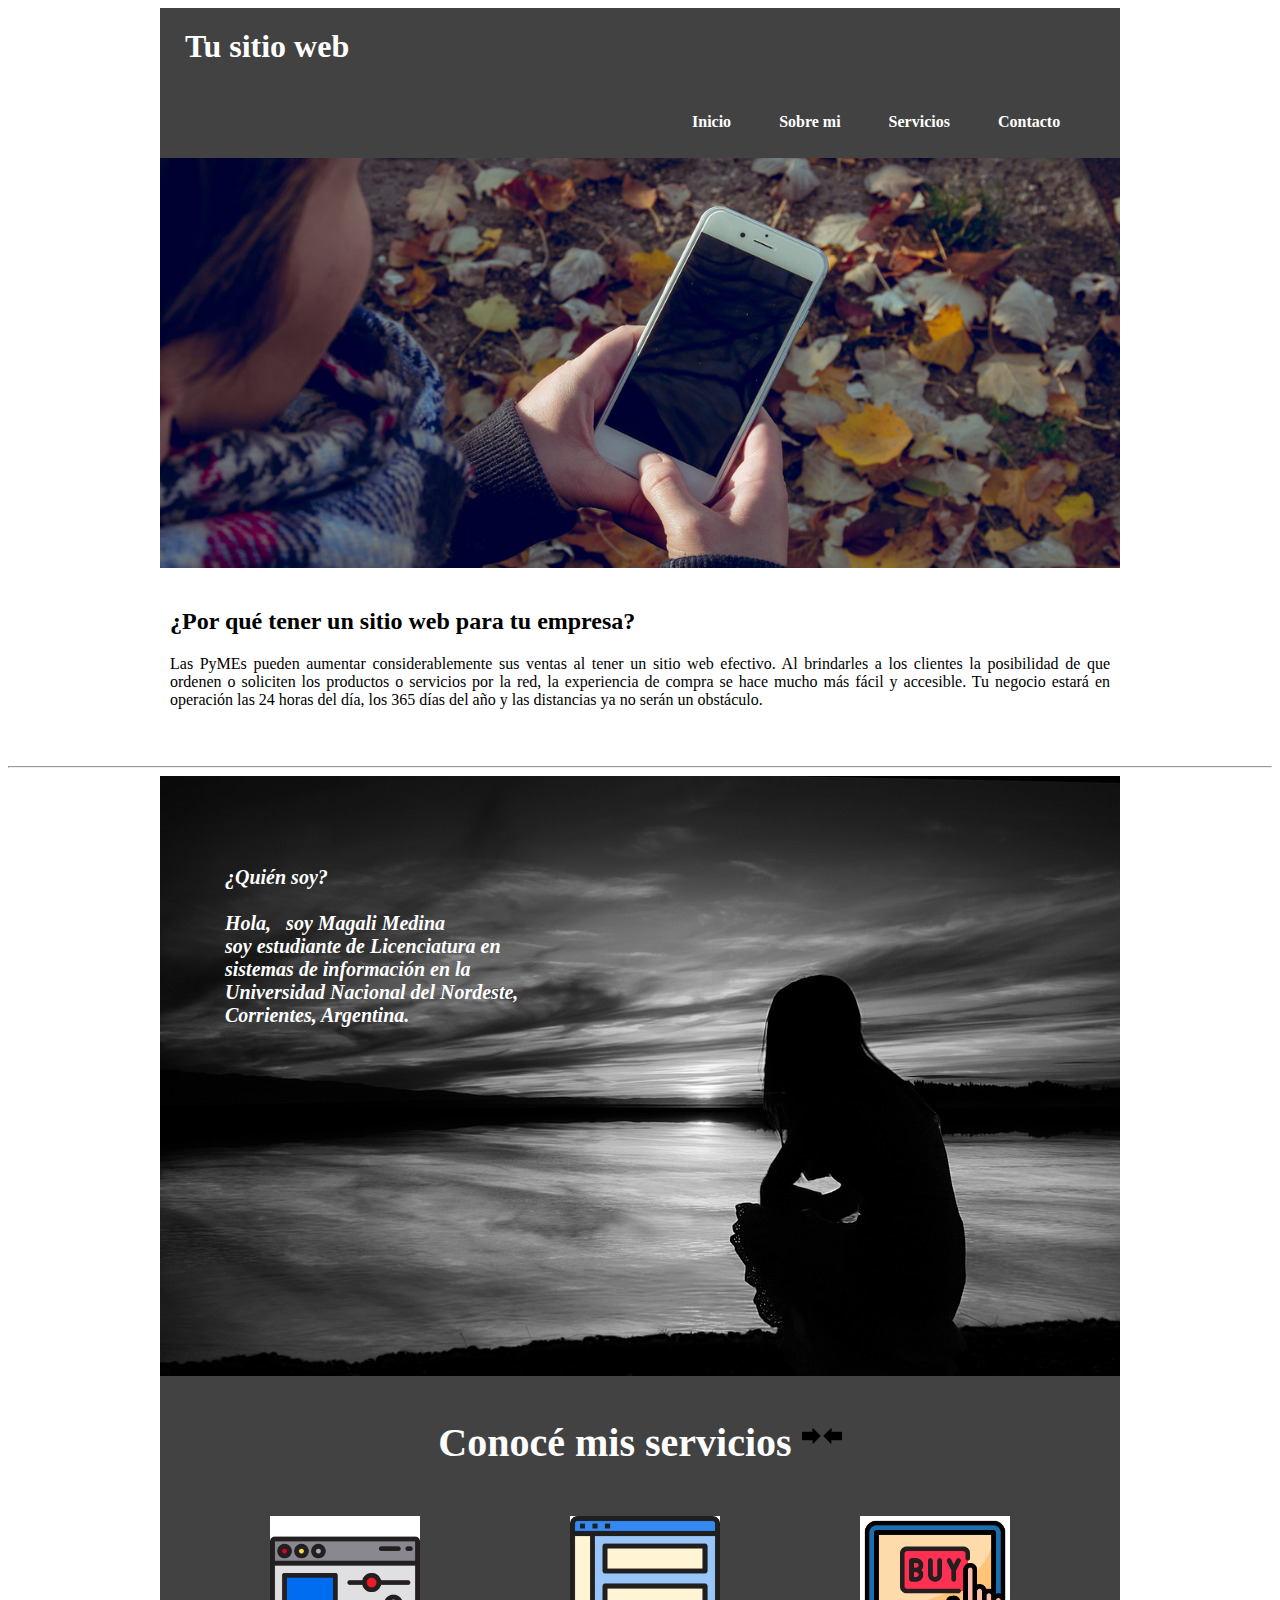
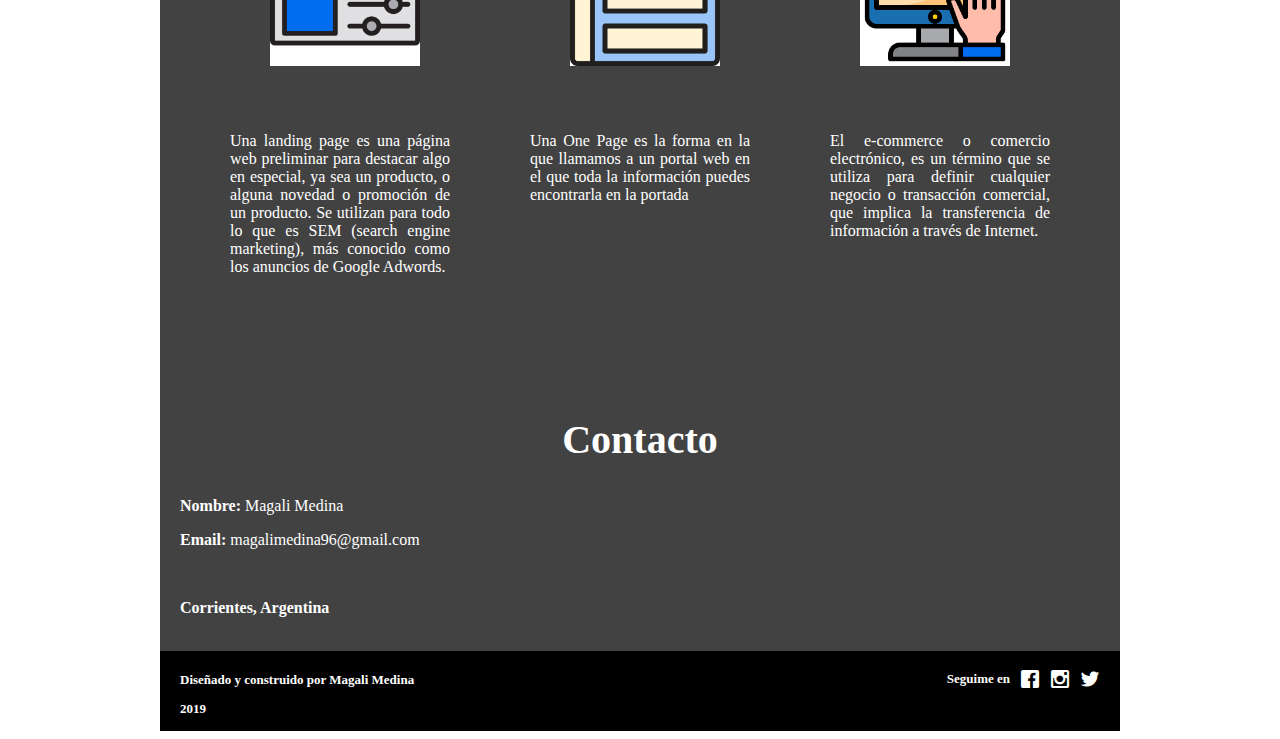
==== index.html @ 82c1fc78 "Primera version del sitio" ====
<!DOCTYPE html>
<html lang="en">
<head>
    <meta charset="UTF-8">
    <meta name="viewport" content="width=device-width, initial-scale=1.0">
    <meta http-equiv="X-UA-Compatible" content="ie=edge">
    <title>Tu sitio web</title>
    <link rel="stylesheet" href="estilos.css">
    <link rel="stylesheet" href="fonts/iconos.css">
    <meta name="viewport" content="width-device-width, initial-scale-1">
    <!--<script type="text/javascript">
        //var mensaje = alert('Complete los campos, por favor')
        var nombre = prompt("Introduzca su nombre:","")
        var pais = prompt("Introduzca su pais:","")
        var edad = prompt("Introduzca su edad:","")          
        var email = prompt('Ingrese su email:')   
        var tel = prompt("Ingrese su telefono:")
        //var info = confirm('¿Desea recibir un email con información?')    
    </script> -->
</head>
<body>
    
    <header>
        <div id="marca">
            <h1>Tu sitio web</h1>
        </div>
       <!--  <div id="bienvenida">
            <script>
                document.write("<p>Bienvenid@, " + nombre + "</p>");
            </script>
        </div>-->
             
        <nav id="botonera">
            <ul>
                <li><a href="#inicio">Inicio</a></li>
                <li><a href="#acerca_de">Sobre mi</a></li>
                <li><a href="#servicios">Servicios</a></li>
                <li><a href="#contacto">Contacto</a></li>
            </ul>
        </nav>
       <!-- <div id="juego">
            <p><a href="#" onclick="juego()">jugar</a></p>
        </div> -->
    </header>

    <section id="inicio">
        <article id="fondo"></article>
        <article id="caja2">
            <h2>¿Por qué tener un sitio web para tu empresa?</h2>
            <p>Las PyMEs pueden aumentar considerablemente sus ventas al tener un sitio web efectivo.  Al brindarles a los clientes la posibilidad de que ordenen o soliciten los productos o servicios por la red, la experiencia de compra se hace mucho más fácil y accesible. Tu negocio estará en operación las 24 horas del día, los 365 días del año y las distancias ya no serán un obstáculo. </p>
        </article>
    </section>
    <hr>

    <section id="acerca_de">        
        <article id="sobre_mi">
            <pre>
¿Quién soy?

Hola,   soy Magali Medina
soy estudiante de Licenciatura en 
sistemas de información en la
Universidad Nacional del Nordeste,
Corrientes, Argentina.
            </pre>
        </article>
        <!-- <div id="foto"></div> -->
    </section>

    <section id="servicios">
        <h1>Conocé mis servicios <a href="bootstrap/index.html" target="new"><img src="imagenes/iconos/aqui.png" alt="Aquí" /></a></h1>
            <div id="fotoLanding"></div>
            <div id="fotoOne"></div>
            <div id="fotoEcommerce"></div>
            <article id="landingPage">
                <p>Una landing page es una página web preliminar para destacar algo en especial, ya sea un producto, o alguna novedad o promoción de un producto. Se utilizan para todo lo que es SEM (search engine marketing), más conocido como los anuncios de Google Adwords.</p>
            </article>

            <article id="onePage">
                <p>Una One Page es la forma en la que llamamos a un portal web en el que toda la información puedes encontrarla en la portada</p>
            </article>

            <article id="ecommerce">
                <p>El e-commerce o comercio electrónico, es un término que se utiliza para definir cualquier negocio o transacción comercial, que implica la transferencia de información a través de Internet.</p>
            </article>
                    
    </section>

    <section id="contacto">
        <!--<p>Nombre: <script>document.write(nombre)</script></p>
        <script>
            document.write("<p>Pais: " + pais + "</p>");
            document.write("<p>Edad: " + edad +"</p>");
            document.write("<p>Telefono: " + tel +"</p>");
            document.write("<p>Email: " + email + "</p>");
            </script>  -->
            <h1>Contacto</h1>
            <br>
            <p><strong>Nombre:</strong> Magali Medina</p>
            <p><strong>Email:</strong> magalimedina96@gmail.com</p>
            <br>
            <p><strong>Corrientes, Argentina</strong></p>
            <br>
    </section>

    <footer>
        <div id="datos">
            <p>Diseñado y construido por Magali Medina</p>
            <p>2019</p>
        </div>
        <div id="redes">
            
            
                <a href="https://www.twitter.com/magaliamedina" target="blank"><span class="icon-twitter"></span></a>
                <a href="https://www.instagram.com/magaliamedina" target="blank"><span class="icon-instagram"></span></a>
                <a href="https://www.facebook.com/magali.me" target="blank"><span class="icon-facebook"></<span></a>
            
            
                <p>Seguime en </p>           
        </div>
    </footer>
    <script type="text/javascript" src="juego.js"></script> 
</body>
</html>
---- estilos.css ----
body {
  /*font-family: poppins;  */
  
@font-face {
  font-family: Roboto Th;
  src:url(roboto/roboto.eot); /* .oet (Embeded Open Type) es el mas recomendado */
}
}


header {
  width: 960px;
  height: 150px;
  background-color: #424242;
  margin-left: auto;
  margin-right: auto;
  font-family: Roboto;
}

#marca {
  width: 280px;
  height: 80px;
  float: left;
  padding-top: 20px;
  padding-left: 25px;
  box-sizing: border-box;
}

h1 {
  margin: 0;
  padding: 0;
  color: white;
  font-family: Roboto;
}

#bienvenida {
  width: 200px;
  height: 80px;
  padding-left: 20px;
  float: right;
}

/*
#juego {
  width: 70px;
  height: 70px;
  float: left;
  padding-top: 20px;
  padding-left: 20px;
  box-sizing: border-box;
}

#juego a{
  color:red;
}*/

#botonera {
  width: 450px;
  height: 70px;
  clear: both;
  float: right;
}

#botonera ul {
  margin: 0;
  padding: 0;
  list-style-type: none;
}

#botonera ul li {
  display: inline;
}

#botonera ul li a {
  display: inline-block;
  text-decoration: none;
  color: white;
  font-weight: bold;
  text-align: center;
  padding: 25px 22px; /*arriba y abajo ; izquierda y derecha*/
  border-radius: 10px 10px 10px 10px;
}

#botonera ul li a:hover {
  background-color: white;
  color: #424242;
}

#inicio {
  width: 960px;
  height: 600px;
  background: #424242;
  margin-left: auto;
  margin-right: auto;
  font-family: Roboto;
}

#fondo {
  width: 960px;
  height: 410px;
  background-image: url(imagenes/fondo.jpg);
  background-size: cover; /*ajusta la imagen al tamaño de la caja. sirve en el responsive*/
}

#caja2 {
  width: 960px;
  height: 190px;
  padding-top: 20px;
  padding-left: 10px;
  padding-right: 10px;
  box-sizing: border-box; /*se mantenga la estructura con el texto */
  background-color: white;
}

#caja2 p {
  margin: 0;
  text-align: justify;
}

#acerca_de {
  width: 960px;
  height: 600px;  
  margin-left: auto;
  margin-right: auto;
  background-image: url(imagenes/sobremi.jpg);
  background-size: cover;
}

pre {
  font: oblique bold 120% cursive;
  color: white;
  font-size: 20px;
  padding-left: 15px;
  padding-top: 20px;
  box-sizing: border-box;
  background-size: cover;
}

#sobre_mi {
  width: 450px;
  height: 500px;
  margin-left: 50px;
  margin-top: 50px;
  float: left;
}

#servicios {
  width: 960px;
  height: 600px;
  background-color: #424242;
  margin-left: auto;
  margin-right: auto;
  color: white;

  font-family: Roboto;
}

#servicios h1 {
  font-weight: bold;
  font-size: 40px;
  text-align: center;
  color:white;
  padding-top: 40px;
}

#servicios p{
  padding-left: 10px;
  padding-right: 10px;
  text-align: justify;
}

#servicios img {
  width: 40px;
  height: 40px;
}


#fotoLanding{
  width: 150px;
  height: 150px;
  float: left;  
  margin-left: 110px;
  margin-top: 50px;
  background-image: url(imagenes/iconos/landing.png);
  background-size: cover;
  background-color: white;
}

#fotoOne{
  width: 150px;
  height: 150px;
  float: left;  
  margin-left: 150px;
  margin-top: 50px;
  background-image: url(imagenes/iconos/onepage.png);
  background-size: cover;
  background-color: white;
}

#fotoEcommerce{
  width: 150px;
  height: 150px;
  float: left;  
  margin-left: 140px;
  margin-top: 50px;
  background-image: url(imagenes/iconos/ecommerce.png);
  background-size: cover;
  background-color: white;
}

#landingPage {
  width: 240px;
  height: 210px;
  margin-top: 50px;
 margin-left: 60px;
 float: left;
}

#onePage {
  width: 240px;
  height: 210px;
  margin-top: 50px;
  margin-left: 60px;
  float: left;
}

#ecommerce {
  width: 240px;
  height: 210px;
  margin-top: 50px;
  margin-left: 60px;
  float: left;
}

#contacto {
  width: 960px;
  height: auto; /*600*/
  background: #424242;
  margin-left: auto;
  margin-right: auto;
  color: white;
  font-family: Roboto;
  }

  #contacto p{
    padding-left: 20px;
  }

/* es el mismo h1 que el de servicios*/
#contacto h1 {
font-weight: bold;
  font-size: 40px;
  text-align: center;
  color:white;
  padding-top: 40px;
  
}

footer {
  width: 960px;
  height: 80px;
  background-color: black;
  margin-left: auto;
  margin-right: auto;
  font-family: Roboto;
}

#datos {
  width: 500px;
  height: 80px;  
  float: left;
  padding-top: 8px;
  padding-left: 20px;
  box-sizing: border-box;
}

#datos p{
  text-align: left;
  font-size: 13px;
  font-weight: bold;
  color: white;
}

#redes {
  width: 300px;
  height: 60px;
  float: right;
  padding-top: 10px;
  padding-left: 10px;
  padding-right: 20px;
  box-sizing: border-box;
}


#redes p{
  float: right;
  font-size: 13px;
  color:white;
  font-weight: bold;
  margin: 0;
  margin-top: 10px;
}
a span {
  color: white;
  font-size: 20px;
  float: right;
  margin-left: 10px;
  margin-top: 8px;
}


@media all and (min-width: 600px) and (max-width:1023px) {
   
  header {
    width: 580px;
  }
  
  #marca {
    width: 200px;
  }
  
  h1 {
    font-size: 25px;
  }

  
#botonera {
  width: 460px;
}

  #botonera ul li a {
    font-size: 14px;
    padding: 25px 25px; /*arriba y abajo ; izquierda y derecha*/    
  } 
  
  #inicio {
    width: 580px;
    height: auto;

  }
  
  #fondo {
    width: 580px;
    background-position: center;
  }
  
  #caja2 {
    width: 580px;
    font-size: 14px;
  }
    
  /* falta controlar */
  #acerca_de {
    width: 580px;
    height: auto;  
    background-color: lightcoral;
    margin-top: -20px;
  }
  
  pre {
    margin:0;
  }

  #sobre_mi {
    width: 580px;
    height: 500px;
    float: none;
    background-position: center;
    padding-top: 20px;
  }
  
  #foto {
    display: none;
  }
  
  #servicios {
    width: 580px;
    height: auto;
    padding-bottom: 50px;
  }
  
  #servicios h1 {
    /*font-size: 40px;
    padding-top: 40px; viejo*/
    font-size: 30px;
    margin-bottom: 30px;
  }
  
  #fotoLanding{
    display: none;
  }
  
  #fotoOne{
   display: none;
  }
  
  #fotoEcommerce{
    display: none;
  }
  
  #landingPage {
    width: 460px;
    height: 150px;
    /*background-color: grey;*/
   float: none;
  }
  
  #onePage {
    width: 460px;
    height: 150px;
    /*background-color: blue;*/
    float: none;
  }
  
  #ecommerce {
    width: 460px;
    height: 150px;
    /*background-color: green;*/
    float: none;
  }
  
  #contacto {
    width: 580px;
    height: 580px;
  }
  
  footer {
    width: 580px;
    height: 80px;
  }
  
  #datos {
    width: 300px;
  }
    
  #redes {
    width: 280px;
  }
  


} /* fin de media 600px a 1023px*/


@media all and (max-width: 599px) {
  
  header {
    width: 90%;
    height: auto;
  }

  h1 {
    font-size: 25px;
  }
  
  #marca {
    width: 100%;
    height: auto;
    float: none;
  }
      
  #botonera {
    width: 100%;
    height: auto;
    float: none;
    margin-top: 10px;
  }
    
  #botonera ul li {
    display: block;
  }
  
  #botonera ul li a {
    padding: 10px 20px; /*arriba y abajo ; izquierda y derecha*/
    width: 100%;
    box-sizing: border-box;
  }
  
  #inicio {
    width: 90%;
    height: auto;
  }
  
  #fondo {
    width: 100%;
    height: 200px;
  }
  
  #caja2 {
    width: 100%;
    height: auto;
    float: none;
    padding-top: 5px;
    padding-bottom: 5px;
    padding-left: 0;
    padding-right: 0;
  }

  #caja2 h2 {
    font-size: 18px;
  }

  #caja2 p {
    font-size: 15px;
  }

  #acerca_de {
    width: 90%;
    height: auto; 
    margin-top:-30px; 
  }
     
  pre {
    font: oblique bold 120% cursive;
    color: white;
    font-size: 20px;
    background-size: cover;
  }
  
  #sobre_mi {
    width: 100%;
    height: 500px;
    float: none;
    background-position: center;
    padding-top: 20px;
  }
  
  #foto {
    display: none;
    }
  
  #servicios {
    width: 90%;
    height: auto;
    padding-bottom: 20px;
  }
  
  #servicios h1 {
    padding-top: 20px;
  }

  #fotoLanding {
    display: none;
  }

  #fotoOne {
    display: none;
  }

  #fotoEcommerce {
    display: none;
  }
      
  #landingPage {
    width: 75%;
    height: 180px;
    margin-top: 20px;
    float: none;
  }
  
  #onePage {
    width: 75%;
    height: 210px;
    margin-top: 20px;
    float: none;
  }
  
  #ecommerce {
    width: 75%;
    height: 210px;
    margin-top: 20px;
    float: none;
  }
  
  #contacto {
    width: 90%;
    height: auto;
  }
  
  footer {
    width: 90%;
    height: auto;
  }
  
  #datos {
    width: 100%;
    height: auto;  
    float: none;
  }
  
  #redes {
    width: 100%;
    float: none;
  }

}
---- fonts/iconos.css ----
@font-face {
  font-family: 'icomoon';
  src:  url('icomoon.eot?1o3k4o');
  src:  url('icomoon.eot?1o3k4o#iefix') format('embedded-opentype'),
    url('icomoon.ttf?1o3k4o') format('truetype'),
    url('icomoon.woff?1o3k4o') format('woff'),
    url('icomoon.svg?1o3k4o#icomoon') format('svg');
  font-weight: normal;
  font-style: normal;
  font-display: block;
}

[class^="icon-"], [class*=" icon-"] {
  /* use !important to prevent issues with browser extensions that change fonts */
  font-family: 'icomoon' !important;
  speak: none;
  font-style: normal;
  font-weight: normal;
  font-variant: normal;
  text-transform: none;
  line-height: 1;

  /* Better Font Rendering =========== */
  -webkit-font-smoothing: antialiased;
  -moz-osx-font-smoothing: grayscale;
}

.icon-add-to-list:before {
  content: "\e900";
}
.icon-arrow-bold-up:before {
  content: "\e901";
}
.icon-download:before {
  content: "\e902";
}
.icon-magnifying-glass:before {
  content: "\e903";
}
.icon-facebook:before {
  content: "\e904";
}
.icon-instagram:before {
  content: "\e905";
}
.icon-twitter:before {
  content: "\e906";
}
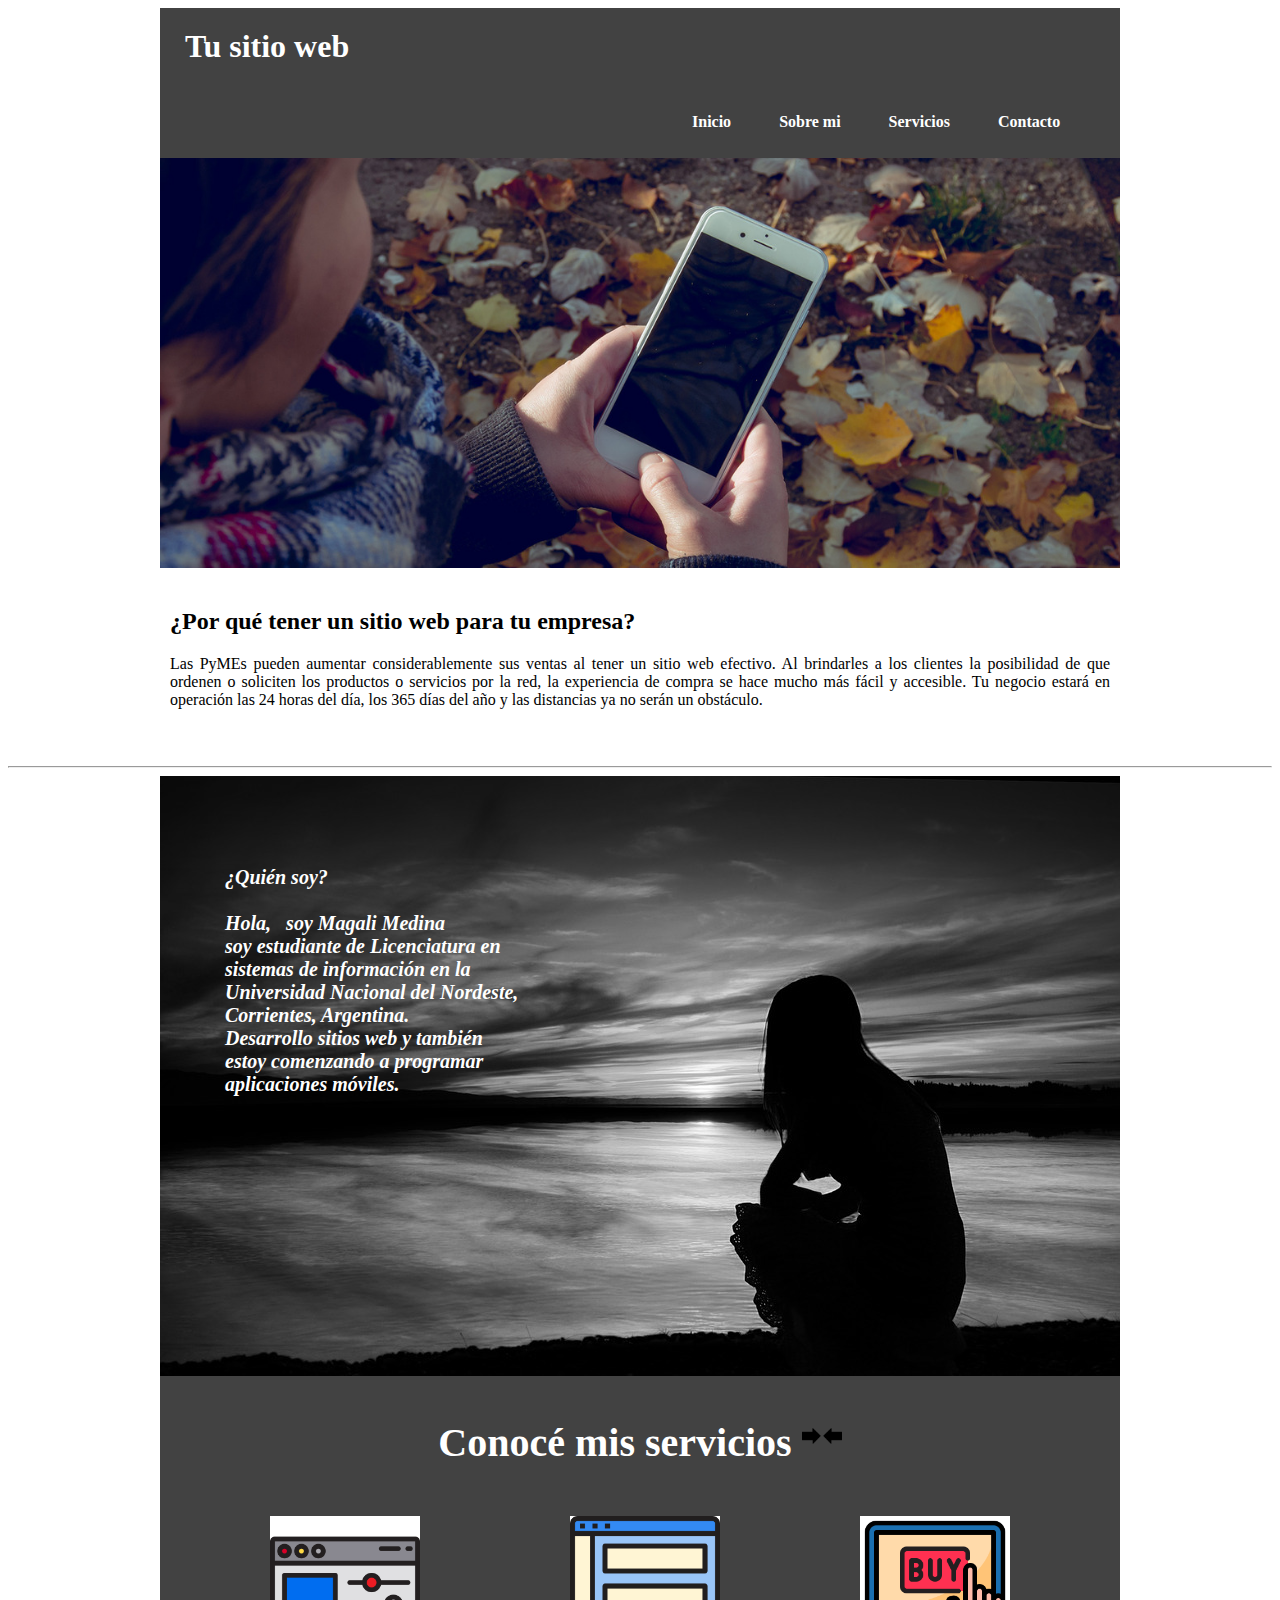
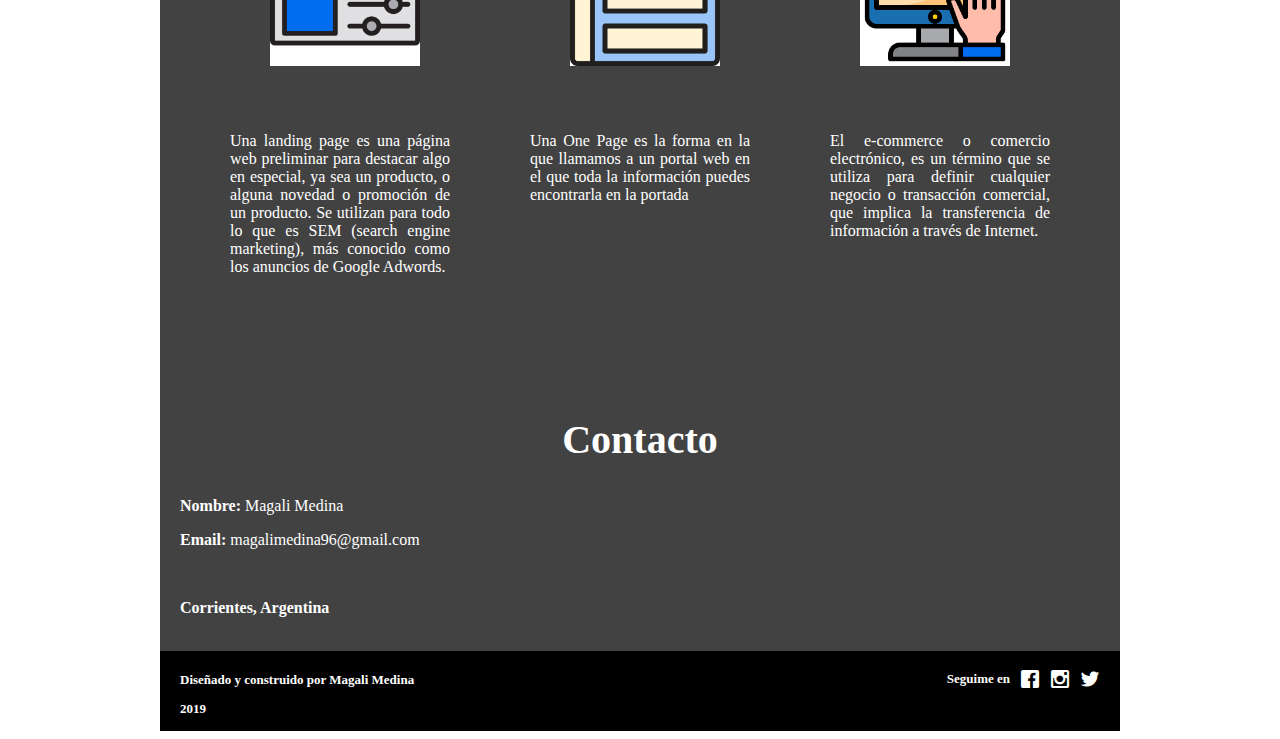
==== commit d7114019: "Cambios en la pagina principal. Pestaña quien soy" ====
--- a/index.html
+++ b/index.html
@@ -57,11 +57,14 @@
             <pre>
 ¿Quién soy?
 
-Hola,   soy Magali Medina
+Hola,   soy Magali Medina 
 soy estudiante de Licenciatura en 
 sistemas de información en la
 Universidad Nacional del Nordeste,
-Corrientes, Argentina.
+Corrientes, Argentina. 
+Desarrollo sitios web y también
+estoy comenzando a programar 
+aplicaciones móviles.
             </pre>
         </article>
         <!-- <div id="foto"></div> -->
